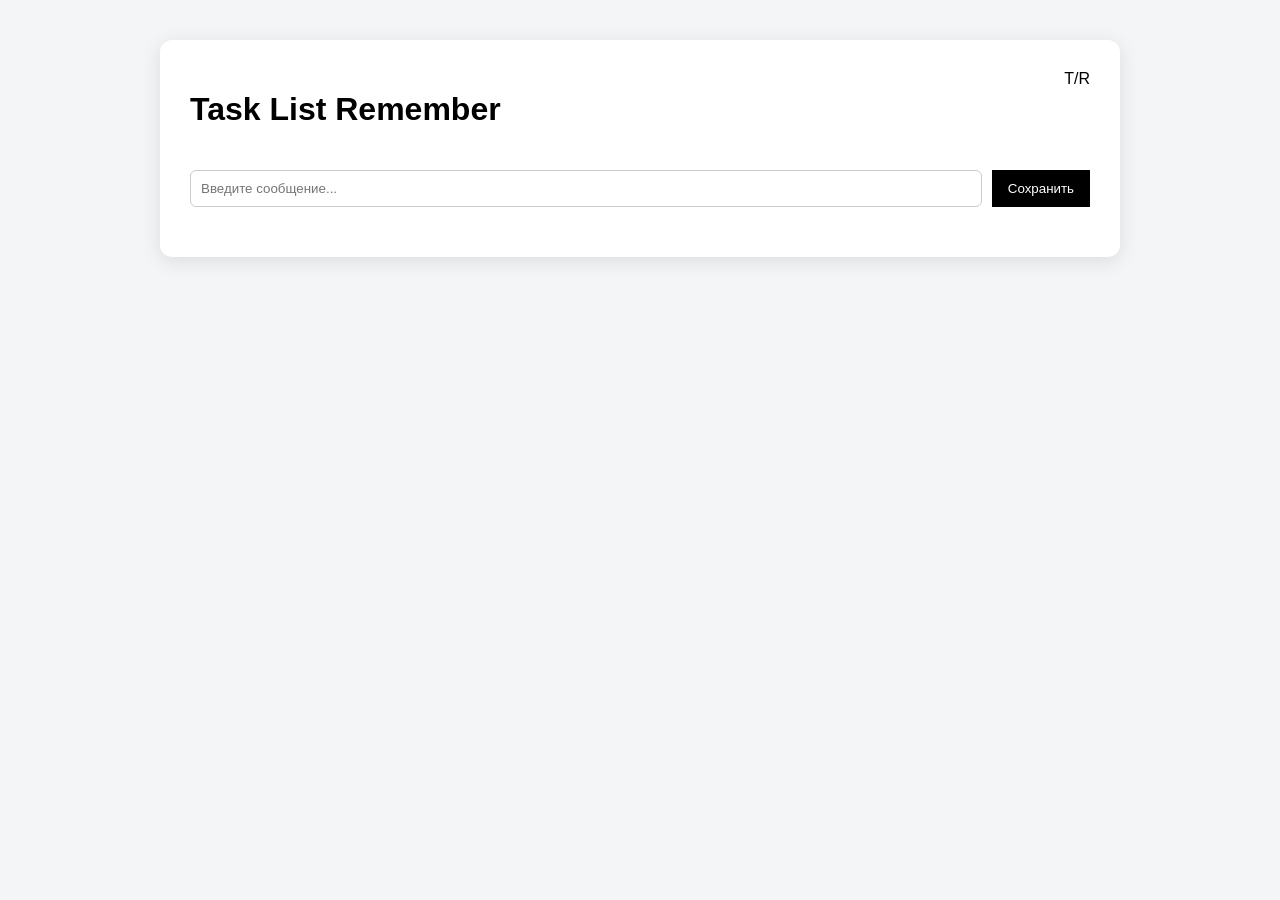
==== app.html @ 5b27f2bd "Add files via upload" ====
<!DOCTYPE html>
<html lang="ru">
<head>
  <meta charset="UTF-8">
  <title>Task List Remember</title>
  <link rel="stylesheet" href="app.css">
</head>
<body>

<div class="app">
  <header>
    <h1>Task List Remember</h1>
    <div class="logo">T/R</div>
  </header>

  <div class="input-area">
    <input id="input" type="text" placeholder="Введите сообщение...">
    <button id="saveButton">Сохранить</button>
  </div>

  <div id="messages"></div>
</div>

<script src="app.js"></script>
</body>
</html>
---- app.css ----
body {
font-family: Arial, sans-serif;
background: #f4f5f7;
margin: 0;
display: flex;
justify-content: center;
}

.app {
width: 900px;
background: #fff;
padding: 30px;
margin-top: 40px;
border-radius: 12px;
box-shadow: 0 4px 20px rgba(0,0,0,0.1);
}

header {
display: flex;
justify-content: space-between;
margin-bottom: 20px;
}

.input-area {
display: flex;
gap: 10px;
}

input {
flex-grow: 1;
padding: 10px;
border-radius: 6px;
border: 1px solid #ccc;
}

button {
background: black;
color: white;
border: none;
padding: 10px 16px;
cursor: pointer;
}

#messages {
margin-top: 20px;
}

.message {
display: flex;
justify-content: space-between;
background: #f0f2f5;
padding: 10px;
border-radius: 6px;
margin-bottom: 10px;
}

.delete-btn {
background: red;
color: white;
border: none;
cursor: pointer;
}
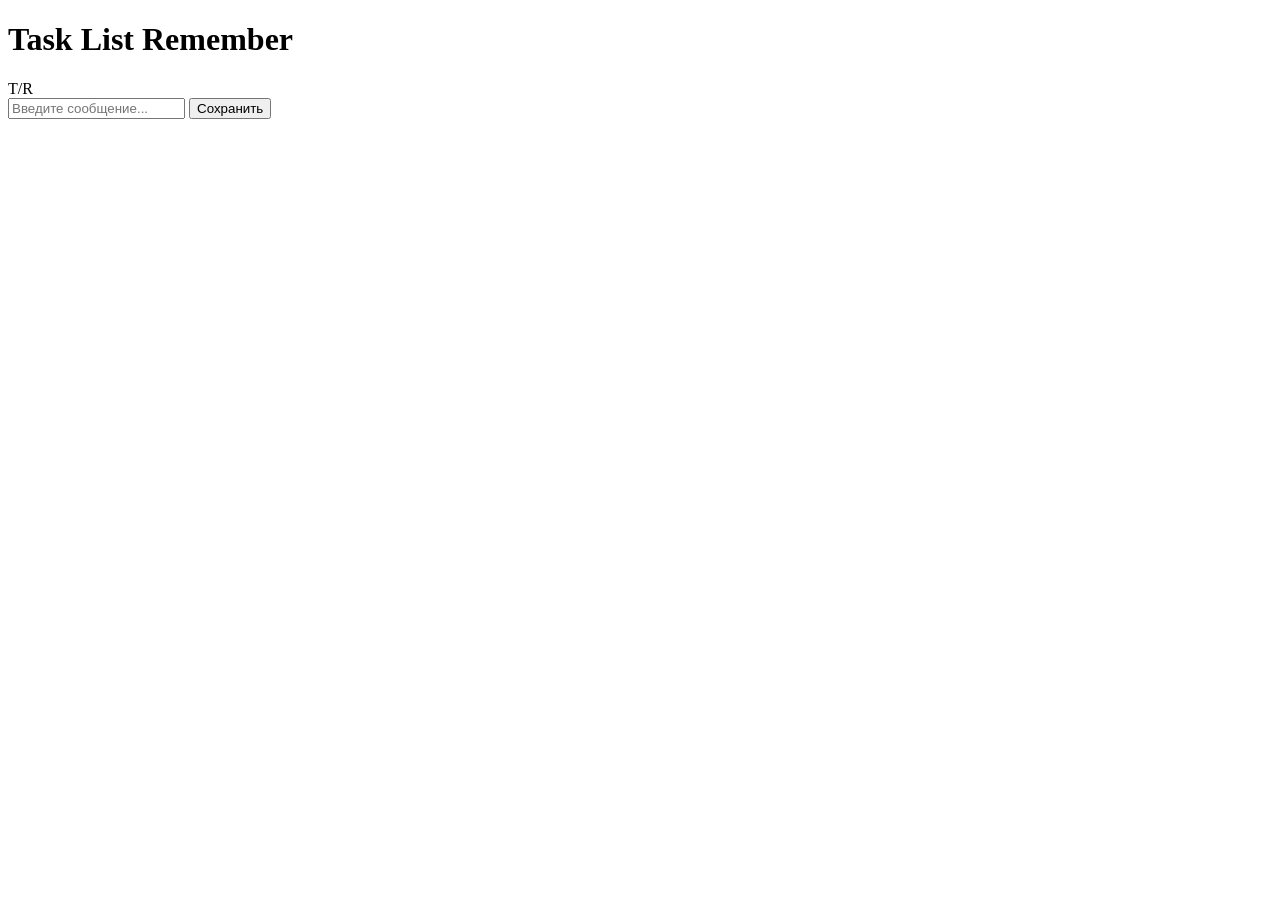
==== commit 1724e5d9: "Rename index.html to app.html" ====
--- a/app.html
+++ b/app.html
@@ -23,4 +23,4 @@
 
 <script src="app.js"></script>
 </body>
-</html>+</html>
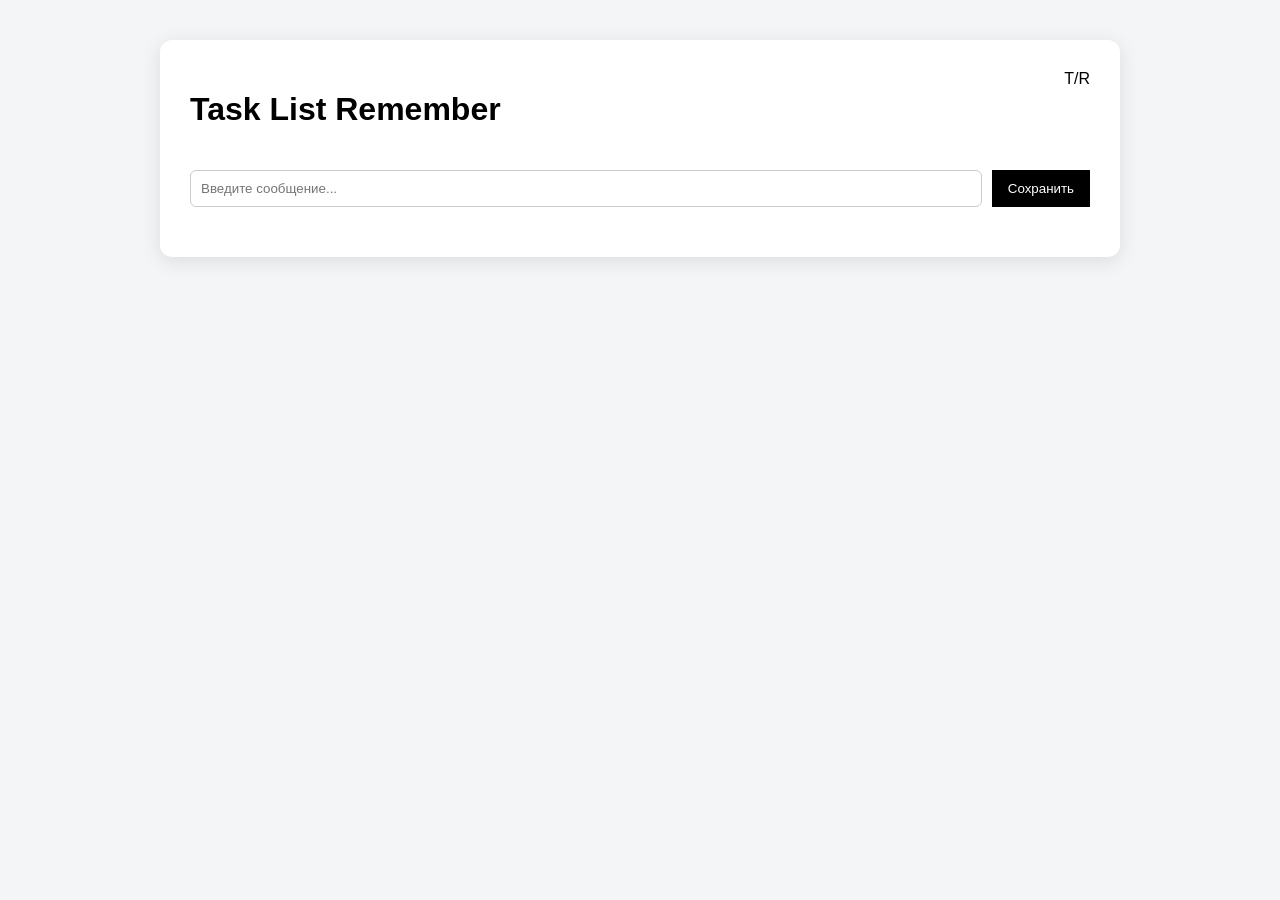
==== commit 76543ed9: "Add files via upload" ====
--- a/app.html
+++ b/app.html
@@ -23,4 +23,4 @@
 
 <script src="app.js"></script>
 </body>
-</html>
+</html>
--- a/app.css
+++ b/app.css
@@ -0,0 +1,62 @@
+body {
+font-family: Arial, sans-serif;
+background: #f4f5f7;
+margin: 0;
+display: flex;
+justify-content: center;
+}
+
+.app {
+width: 900px;
+background: #fff;
+padding: 30px;
+margin-top: 40px;
+border-radius: 12px;
+box-shadow: 0 4px 20px rgba(0,0,0,0.1);
+}
+
+header {
+display: flex;
+justify-content: space-between;
+margin-bottom: 20px;
+}
+
+.input-area {
+display: flex;
+gap: 10px;
+}
+
+input {
+flex-grow: 1;
+padding: 10px;
+border-radius: 6px;
+border: 1px solid #ccc;
+}
+
+button {
+background: black;
+color: white;
+border: none;
+padding: 10px 16px;
+cursor: pointer;
+}
+
+#messages {
+margin-top: 20px;
+}
+
+.message {
+display: flex;
+justify-content: space-between;
+background: #f0f2f5;
+padding: 10px;
+border-radius: 6px;
+margin-bottom: 10px;
+}
+
+.delete-btn {
+background: red;
+color: white;
+border: none;
+cursor: pointer;
+}
